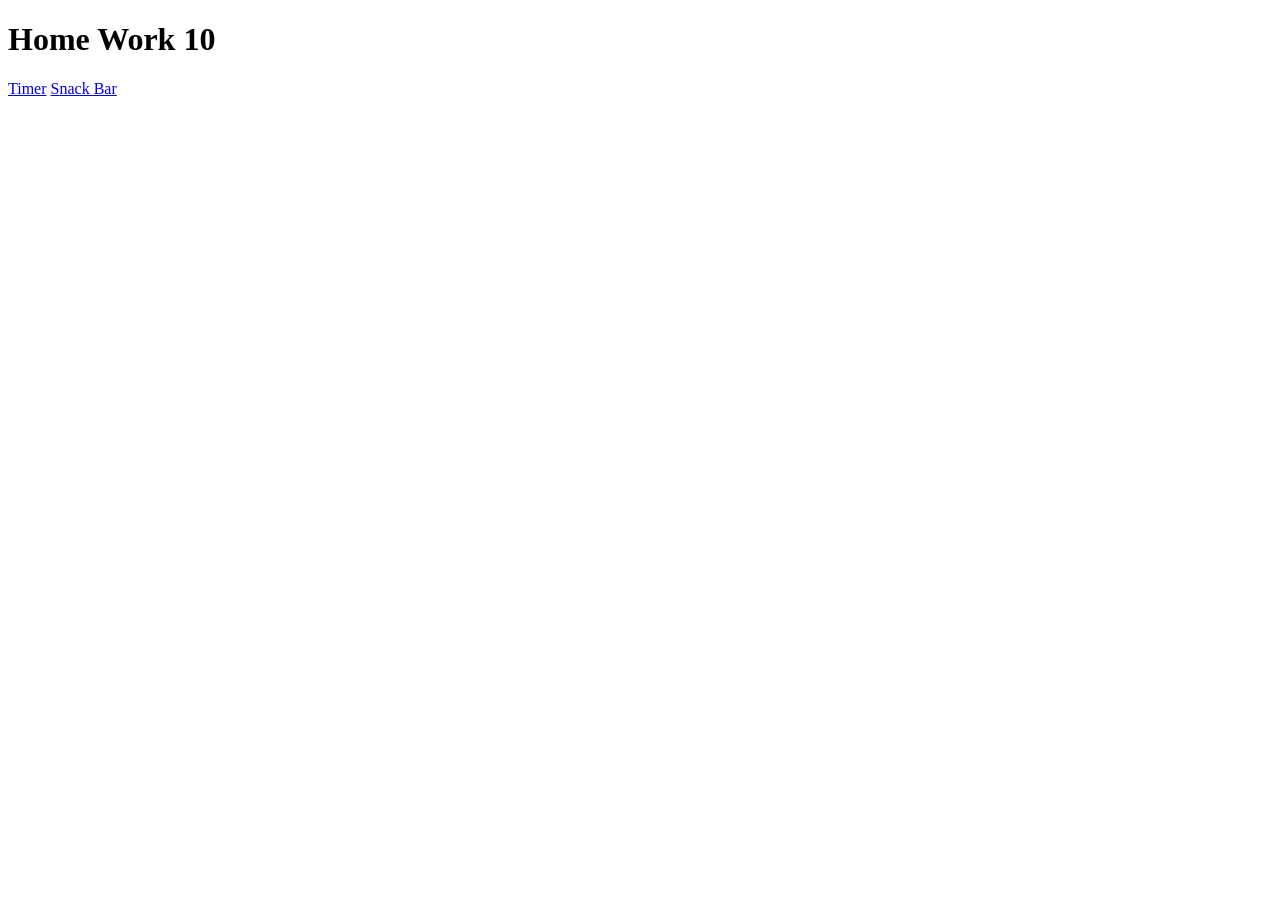
==== src/index.html @ 330a1537 "Initial commit" ====
<!DOCTYPE html>
<html lang="en">
  <head>
    <meta charset="UTF-8" />
    <link rel="icon" type="image/svg+xml" href="/favicon.svg" />
    <meta name="viewport" content="width=device-width, initial-scale=1.0" />
    <title>Vanilla App Template</title>
    <!-- <link rel="stylesheet" href="./css/styles.css" /> -->
  </head>
  <body>
    <h1>Home Work 10</h1>
    <a href="./1-timer.html">Timer</a>
    <a href="./2-snackbar.html">Snack Bar</a>
  </body>
</html>
---- src/css/styles.css ----
/**
  |============================
  | include css partials with
  | default @import url()
  |============================
*/
@import url('./reset.css');
@import url('./vite-promo.css');
@import url('./header.css');

:root {
  font-family: Inter, Avenir, Helvetica, Arial, sans-serif;
  font-size: 16px;
  line-height: 24px;
  font-weight: 400;

  color: #242424;
  background-color: rgba(255, 255, 255, 0.87);

  font-synthesis: none;
  text-rendering: optimizeLegibility;
  -webkit-font-smoothing: antialiased;
  -moz-osx-font-smoothing: grayscale;
  -webkit-text-size-adjust: 100%;
}
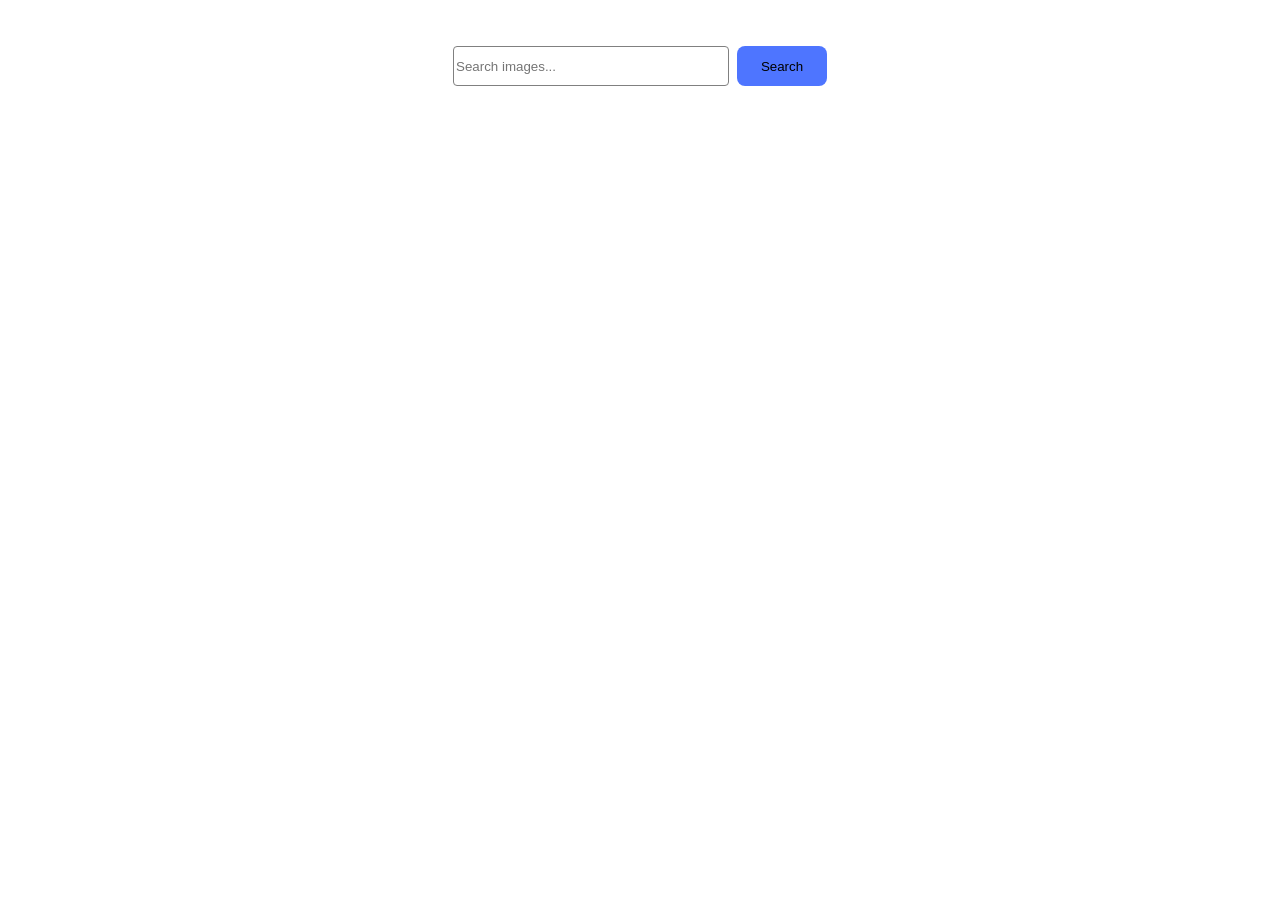
==== commit c05c1c2b: "Home work 11" ====
--- a/src/index.html
+++ b/src/index.html
@@ -2,14 +2,26 @@
 <html lang="en">
   <head>
     <meta charset="UTF-8" />
-    <link rel="icon" type="image/svg+xml" href="/favicon.svg" />
     <meta name="viewport" content="width=device-width, initial-scale=1.0" />
-    <title>Vanilla App Template</title>
-    <!-- <link rel="stylesheet" href="./css/styles.css" /> -->
+
+    <script type="module" src="./main.js" defer></script>
+    <link rel="stylesheet" href="./css/styles.css" />
+
+    <title>HW 11</title>
   </head>
   <body>
-    <h1>Home Work 10</h1>
-    <a href="./1-timer.html">Timer</a>
-    <a href="./2-snackbar.html">Snack Bar</a>
+    <form action="" class="request-form js-request-form">
+      <input
+        class="request-field"
+        type="text"
+        name="query"
+        placeholder="Search images... "
+      />
+      <button class="request-btn" type="submit">Search</button>
+    </form>
+
+    <span class="js-loader"></span>
+
+    <div class="gallery js-gallery"></div>
   </body>
 </html>
--- a/src/css/styles.css
+++ b/src/css/styles.css
@@ -1,25 +1,123 @@
-/**
-  |============================
-  | include css partials with
-  | default @import url()
-  |============================
-*/
-@import url('./reset.css');
-@import url('./vite-promo.css');
-@import url('./header.css');
+body {
+  font-family: 'Montserrat', sans-serif;
+  margin: 0 auto;
+  padding: 10px;
+}
 
-:root {
-  font-family: Inter, Avenir, Helvetica, Arial, sans-serif;
-  font-size: 16px;
-  line-height: 24px;
+/* #region request Field */
+.request-form {
+  display: flex;
+  align-items: center;
+  justify-content: center;
+  margin-top: 36px;
+  margin-bottom: 36px;
+  gap: 8px;
+}
+
+.request-field {
+  border: 1px solid #808080;
+  border-radius: 4px;
+  width: 270px;
+  height: 36px;
+}
+
+.request-btn {
+  border-radius: 8px;
+  border: none;
+  padding: 8px 16px;
+  width: 90px;
+  height: 40px;
+
+  background-color: #4e75ff;
+
+  transition: 250ms ease-in;
+  cursor: pointer;
+}
+
+button:hover {
+  background-color: #6c8cff;
+}
+
+/* #endregion*/
+
+/* #region Gallery */
+
+.gallery {
+  display: flex;
+  flex-wrap: wrap;
+  justify-content: center;
+  gap: 24px;
+}
+
+.image-container {
+  display: flex;
+  flex-direction: column;
+  align-items: center;
+
+  border: 1px solid #ccc;
+  border-radius: 5px;
+}
+
+img {
+  width: 360px;
+  height: 200px;
+}
+
+.stats {
+  display: flex;
+  align-items: center;
+  gap: 28px;
+}
+
+.stat {
+  display: flex;
+  flex-direction: column;
+  align-items: center;
+}
+
+.label {
+  font-weight: 600;
+  font-size: 12px;
+  line-height: 1.33333;
+  letter-spacing: 0.04em;
+  color: #2e2f42;
+}
+
+.value {
   font-weight: 400;
+  font-size: 12px;
+  line-height: 2;
+  letter-spacing: 0.04em;
+  color: #2e2f42;
+}
+/* #endregion */
 
-  color: #242424;
-  background-color: rgba(255, 255, 255, 0.87);
+/* #region Loader */
 
-  font-synthesis: none;
-  text-rendering: optimizeLegibility;
-  -webkit-font-smoothing: antialiased;
-  -moz-osx-font-smoothing: grayscale;
-  -webkit-text-size-adjust: 100%;
+.loader {
+  width: 12px;
+  height: 12px;
+  border-radius: 50%;
+  display: block;
+  margin: 15px auto;
+  position: relative;
+  color: #b8b7b4;
+  box-sizing: border-box;
+  animation: animloader 1s linear infinite alternate;
 }
+
+@keyframes animloader {
+  0% {
+    box-shadow: -38px -6px, -14px 6px, 14px -6px;
+  }
+  33% {
+    box-shadow: -38px 6px, -14px -6px, 14px 6px;
+  }
+  66% {
+    box-shadow: -38px -6px, -14px 6px, 14px -6px;
+  }
+  100% {
+    box-shadow: -38px 6px, -14px -6px, 14px 6px;
+  }
+}
+/* #endregion */
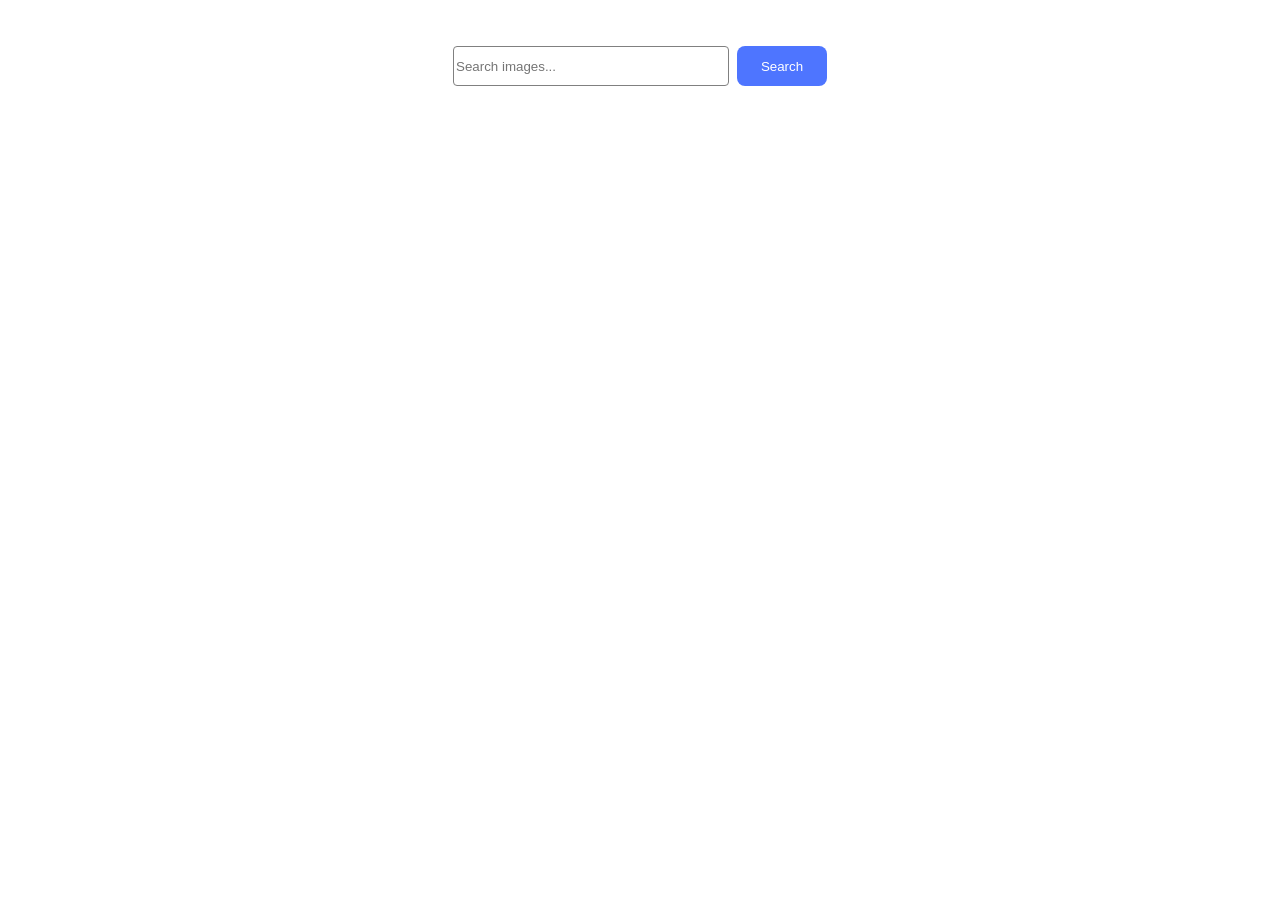
==== commit 412a850a: ".." ====
--- a/src/index.html
+++ b/src/index.html
@@ -20,7 +20,7 @@
       <button class="request-btn" type="submit">Search</button>
     </form>
 
-    <span class="js-loader"></span>
+    <span class="loader js-loader"></span>
 
     <div class="gallery js-gallery"></div>
   </body>
--- a/src/css/styles.css
+++ b/src/css/styles.css
@@ -19,6 +19,13 @@
   border-radius: 4px;
   width: 270px;
   height: 36px;
+
+  transition: 250ms ease-in;
+}
+
+.request-field:focus {
+  outline: none;
+  border-color: #6c8cff;
 }
 
 .request-btn {
@@ -29,6 +36,7 @@
   height: 40px;
 
   background-color: #4e75ff;
+  color: #fff;
 
   transition: 250ms ease-in;
   cursor: pointer;
@@ -120,4 +128,8 @@
     box-shadow: -38px 6px, -14px -6px, 14px 6px;
   }
 }
+
+.hide-loader {
+  display: none;
+}
 /* #endregion */
